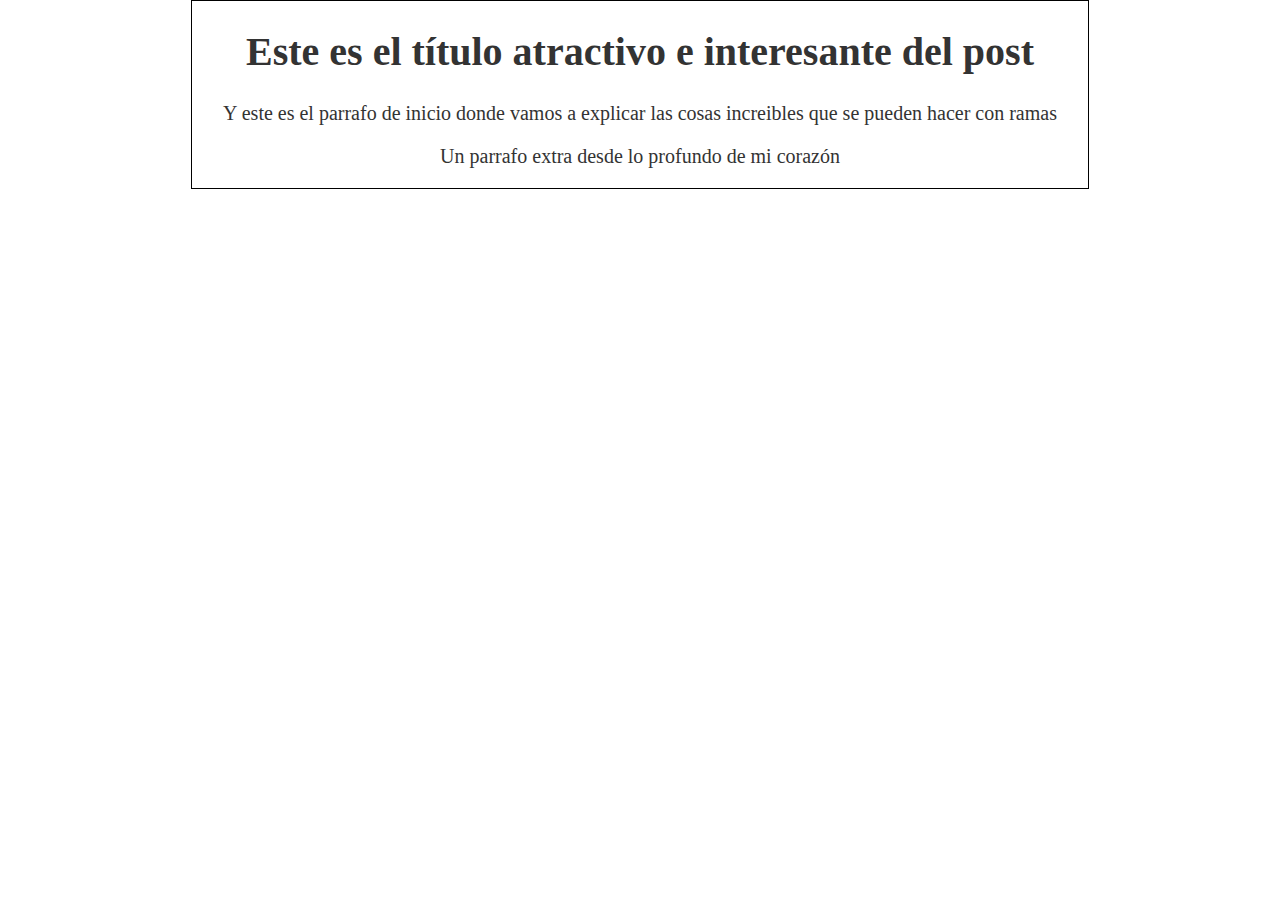
==== blogpost.html @ 54aa836d "Agregado contenido adicional del blog y otra tipografía" ====
<html>
    <head>
            <title> El titulo del post
            </title> 
            <link rel="stylesheet" href="css/estilos.css">
    </head>
    <body>
        <div id="container">
            <div id="post">
                <h1>Este es el título atractivo e interesante del post</h1>
                <p>Y este es el parrafo de inicio donde vamos a explicar las cosas 
                    increibles que se pueden hacer con ramas</p>
                <p>Un parrafo extra desde lo profundo de mi corazón</p>   
            </div>
        </div>
    </body>
</html>
---- css/estilos.css ----
body
{
    color: #333;
    text-align: center;
    font-family: "Robot";
    font-size: 16px;
    margin: 0;
    padding: 0;
}
#container
{
    width: 70%;
    padding: lem;
    text-align: center;
    border: 1px solid #000;
    margin: 0 auto;
}

#container
{
    font-size: 20px;
}
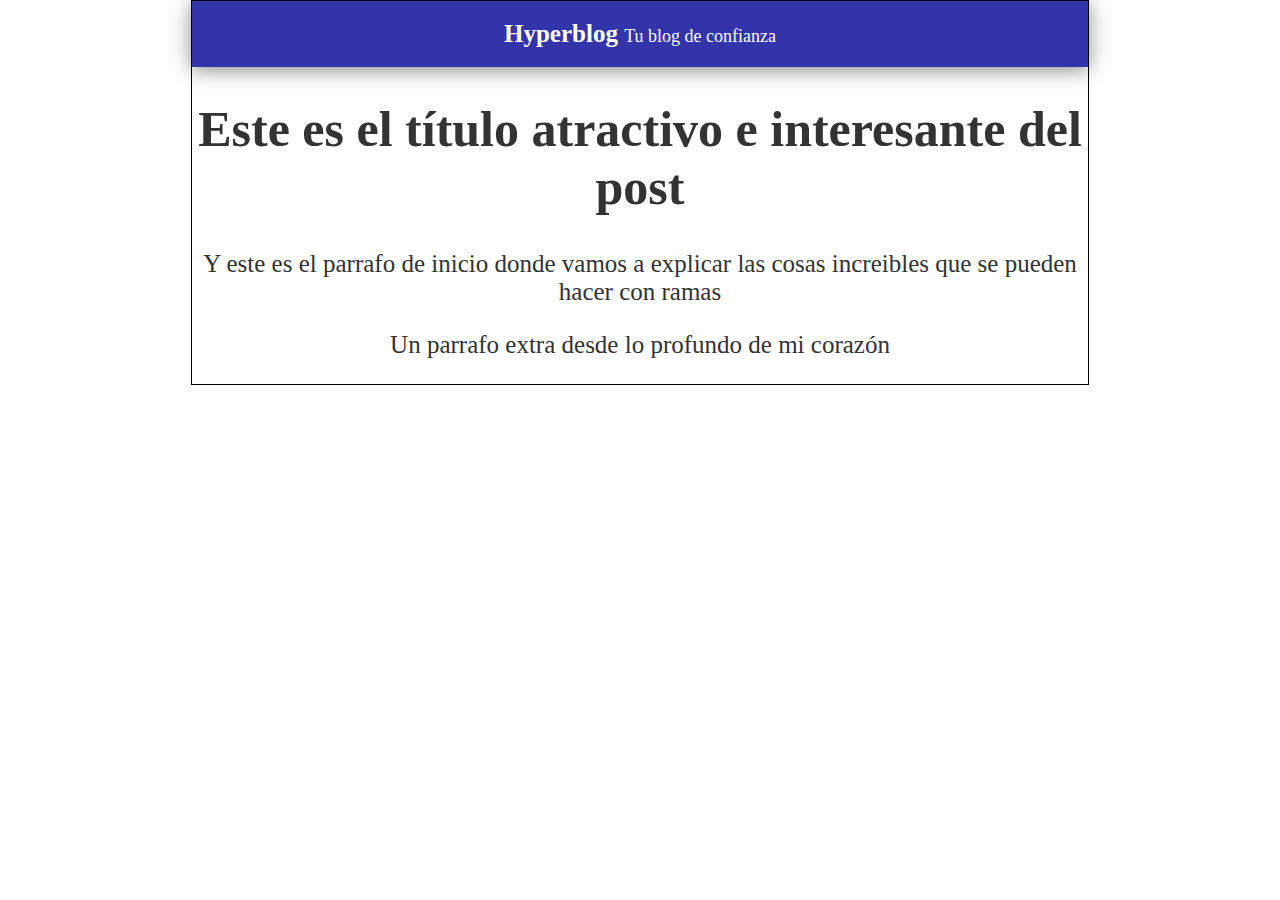
==== commit 25efc8a7: "Merge branch 'cabecera'" ====
--- a/blogpost.html
+++ b/blogpost.html
@@ -6,6 +6,10 @@
     </head>
     <body>
         <div id="container">
+            <div id="cabecera">
+                Hyperblog
+                <span id="tagline">Tu blog de confianza</span>
+            </div>
             <div id="post">
                 <h1>Este es el título atractivo e interesante del post</h1>
                 <p>Y este es el parrafo de inicio donde vamos a explicar las cosas 
--- a/css/estilos.css
+++ b/css/estilos.css
@@ -7,6 +7,23 @@
     margin: 0;
     padding: 0;
 }
+#cabecera
+{
+    background: #33A;
+    box-shadow: 0px 2px 20px 0px rgba(0, 0, 0, 0.5);
+    color: white;
+    font-weight: bold;
+    margin: 0;
+    padding: 0.5cm;
+}
+
+#cabecera #tagline
+{
+    padding: lem 0 0 0;
+    font-weight: normal;
+    font-size: 18px;
+}
+
 #container
 {
     width: 70%;
@@ -18,5 +35,5 @@
 
 #container
 {
-    font-size: 20px;
+    font-size: 25px;
 }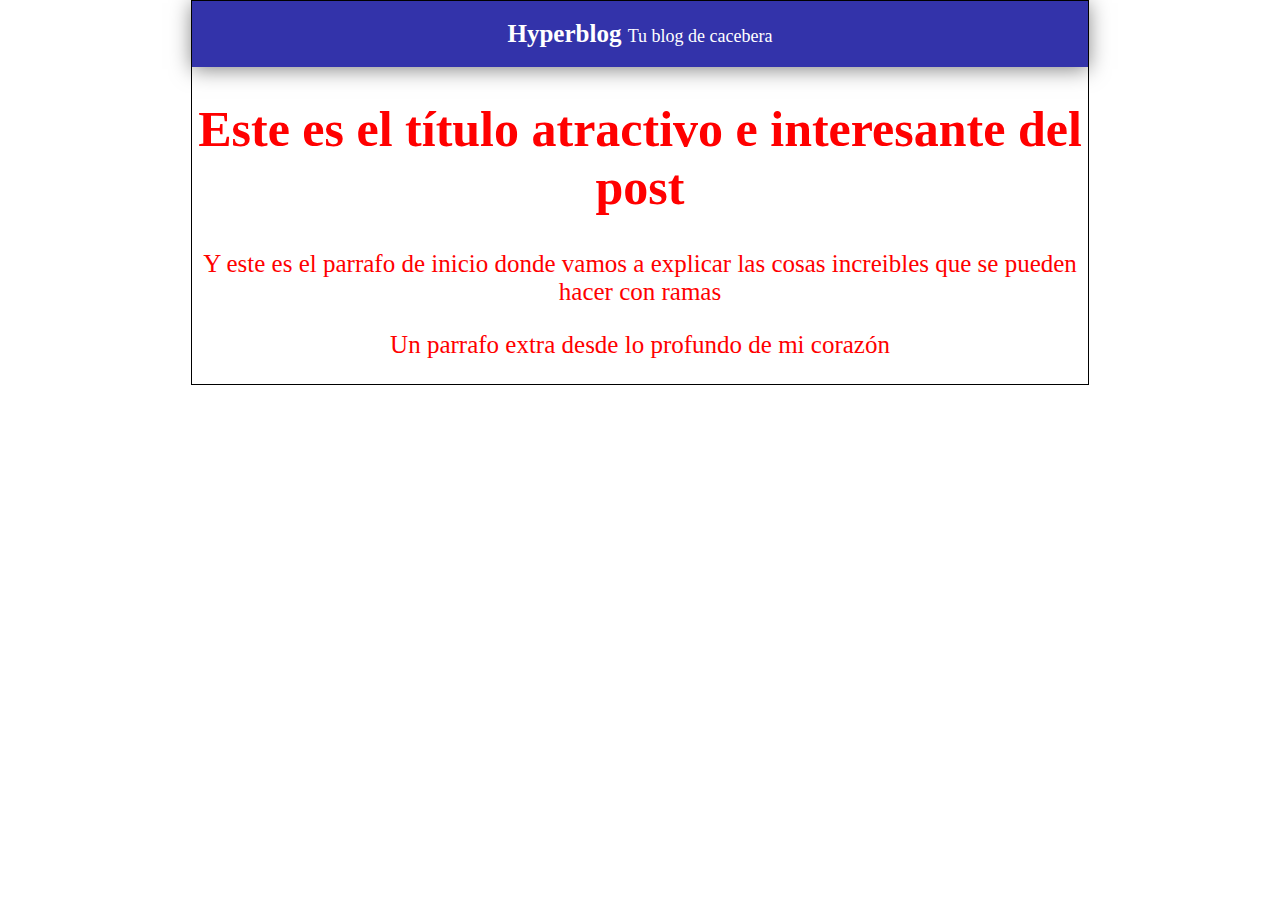
==== commit 6cc44231: "Modifiqué la cabecera y el color del texto" ====
--- a/blogpost.html
+++ b/blogpost.html
@@ -8,7 +8,7 @@
         <div id="container">
             <div id="cabecera">
                 Hyperblog
-                <span id="tagline">Tu blog de confianza</span>
+                <span id="tagline">Tu blog de cacebera</span>
             </div>
             <div id="post">
                 <h1>Este es el título atractivo e interesante del post</h1>
--- a/css/estilos.css
+++ b/css/estilos.css
@@ -1,8 +1,8 @@
 body
 {
-    color: #333;
+    color: red;
     text-align: center;
-    font-family: "Robot";
+    font-family: "Roboto";
     font-size: 16px;
     margin: 0;
     padding: 0;
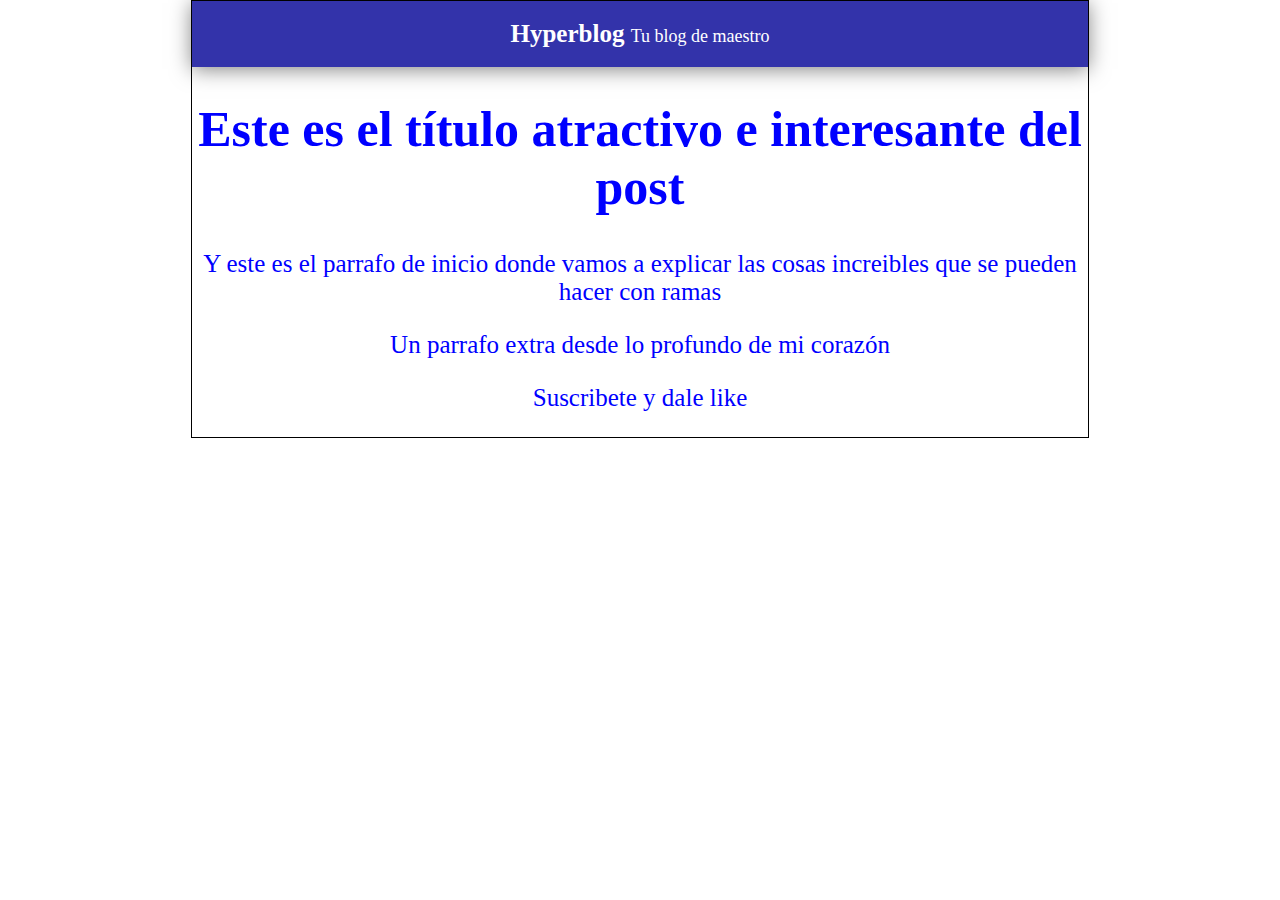
==== commit d49b0091: "Agregué suscripción, cambié la cabecera maestra y cambié el color de letra" ====
--- a/blogpost.html
+++ b/blogpost.html
@@ -8,13 +8,14 @@
         <div id="container">
             <div id="cabecera">
                 Hyperblog
-                <span id="tagline">Tu blog de cacebera</span>
+                <span id="tagline">Tu blog de maestro</span>
             </div>
             <div id="post">
                 <h1>Este es el título atractivo e interesante del post</h1>
                 <p>Y este es el parrafo de inicio donde vamos a explicar las cosas 
                     increibles que se pueden hacer con ramas</p>
-                <p>Un parrafo extra desde lo profundo de mi corazón</p>   
+                <p>Un parrafo extra desde lo profundo de mi corazón</p>  
+                <p>Suscribete y dale like</p> 
             </div>
         </div>
     </body>
--- a/css/estilos.css
+++ b/css/estilos.css
@@ -1,6 +1,6 @@
 body
 {
-    color: red;
+    color: blue;
     text-align: center;
     font-family: "Roboto";
     font-size: 16px;
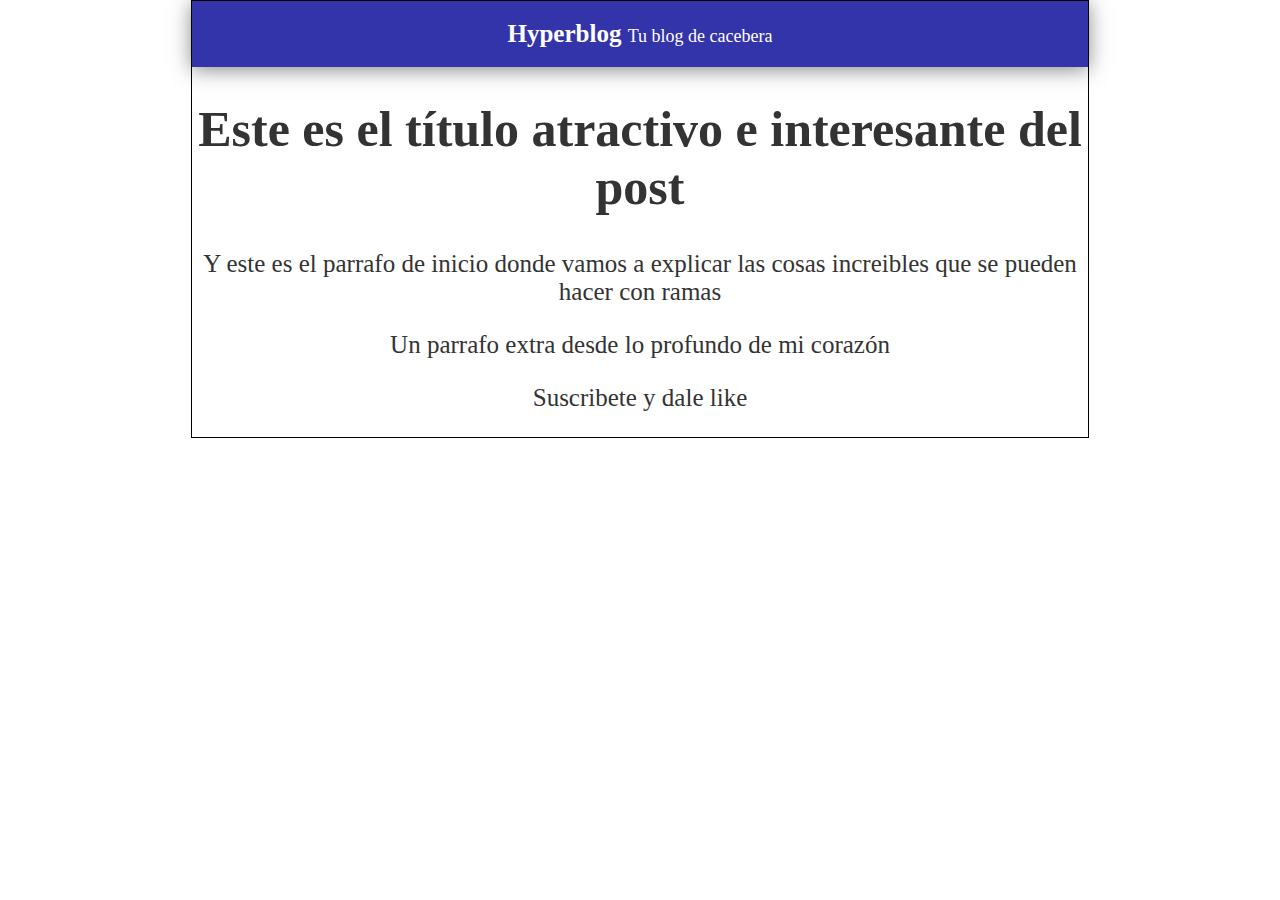
==== commit 56eff8e2: "Solucioné el conflicto de las ramas" ====
--- a/blogpost.html
+++ b/blogpost.html
@@ -8,7 +8,7 @@
         <div id="container">
             <div id="cabecera">
                 Hyperblog
-                <span id="tagline">Tu blog de maestro</span>
+                <span id="tagline">Tu blog de cacebera</span>
             </div>
             <div id="post">
                 <h1>Este es el título atractivo e interesante del post</h1>
--- a/css/estilos.css
+++ b/css/estilos.css
@@ -1,6 +1,6 @@
 body
 {
-    color: blue;
+    color: #333;
     text-align: center;
     font-family: "Roboto";
     font-size: 16px;
